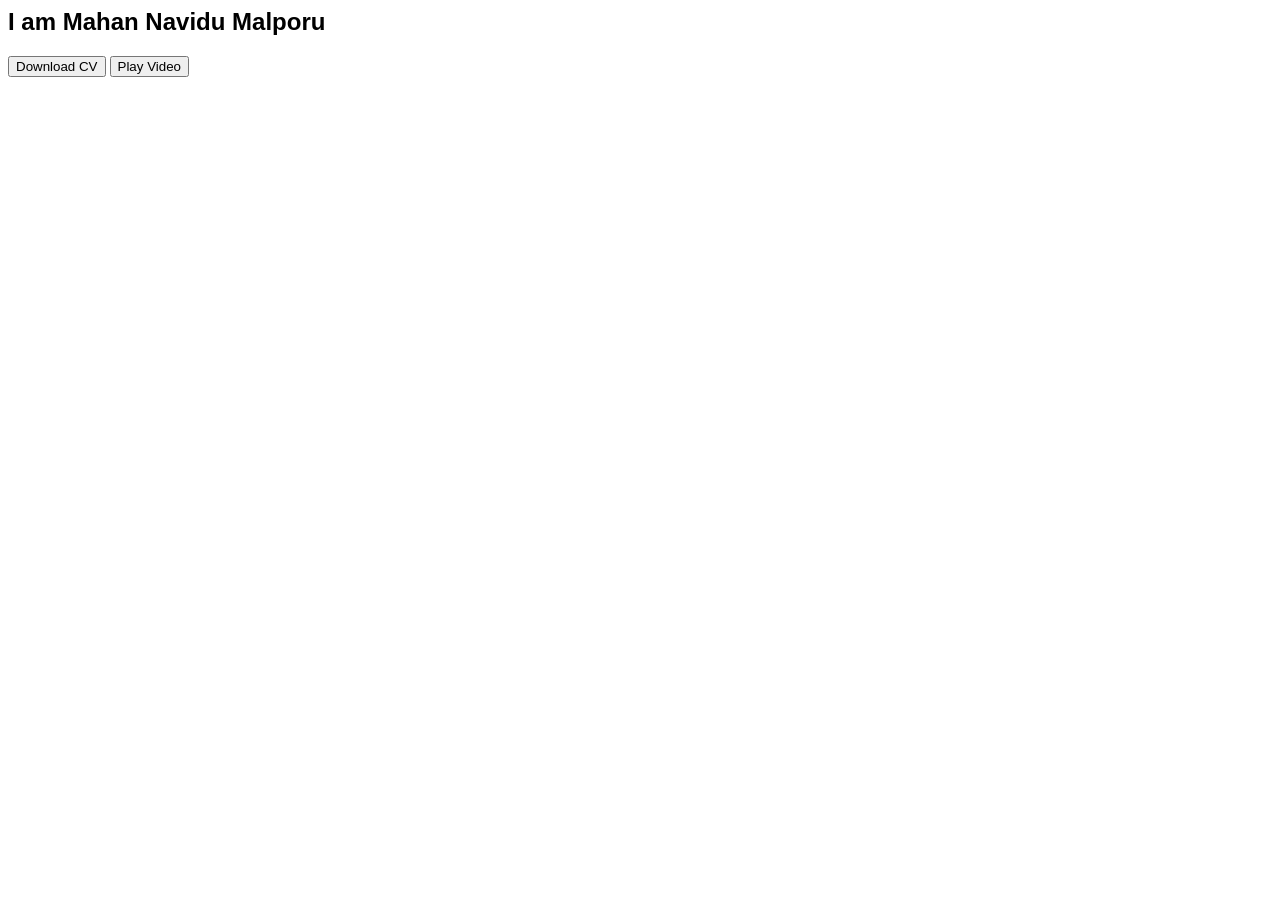
==== Desktop/ShapeAi_Basic_Web_Dev_Portofilio/index.html @ a55cce0a "Hello World" ====
<html>

<head>
    <meta charset="UTF-8">
    <meta http-equiv="X-UA-Compatible" content="IE=edge">
    <meta name="viewport" content="width=device-width, initial-scale=1.0">
    <title>Document</title>
    <link href="https://fonts.googleapis.com/css?family=Lato:400,700|Sarabun:400,700" rel="stylesheet">
    <link rel="stylesheet" href="CSS/style.css" />
</head>

<body>
    <div class="content">
        <h2>I am Mahan Navidu Malporu</h2>
        <button>Download CV</button>
        <button>Play Video</button>
        <img src="" alt="" />
    </div>
    <div class="About">
    </div>
    <div class="links">
    </div>
    <div class="Contact">
    </div>
</body>

</html>
---- Desktop/ShapeAi_Basic_Web_Dev_Portofilio/CSS/style.css ----
h2 {
    font-family: Times_New_Roman, sans-serif;
}
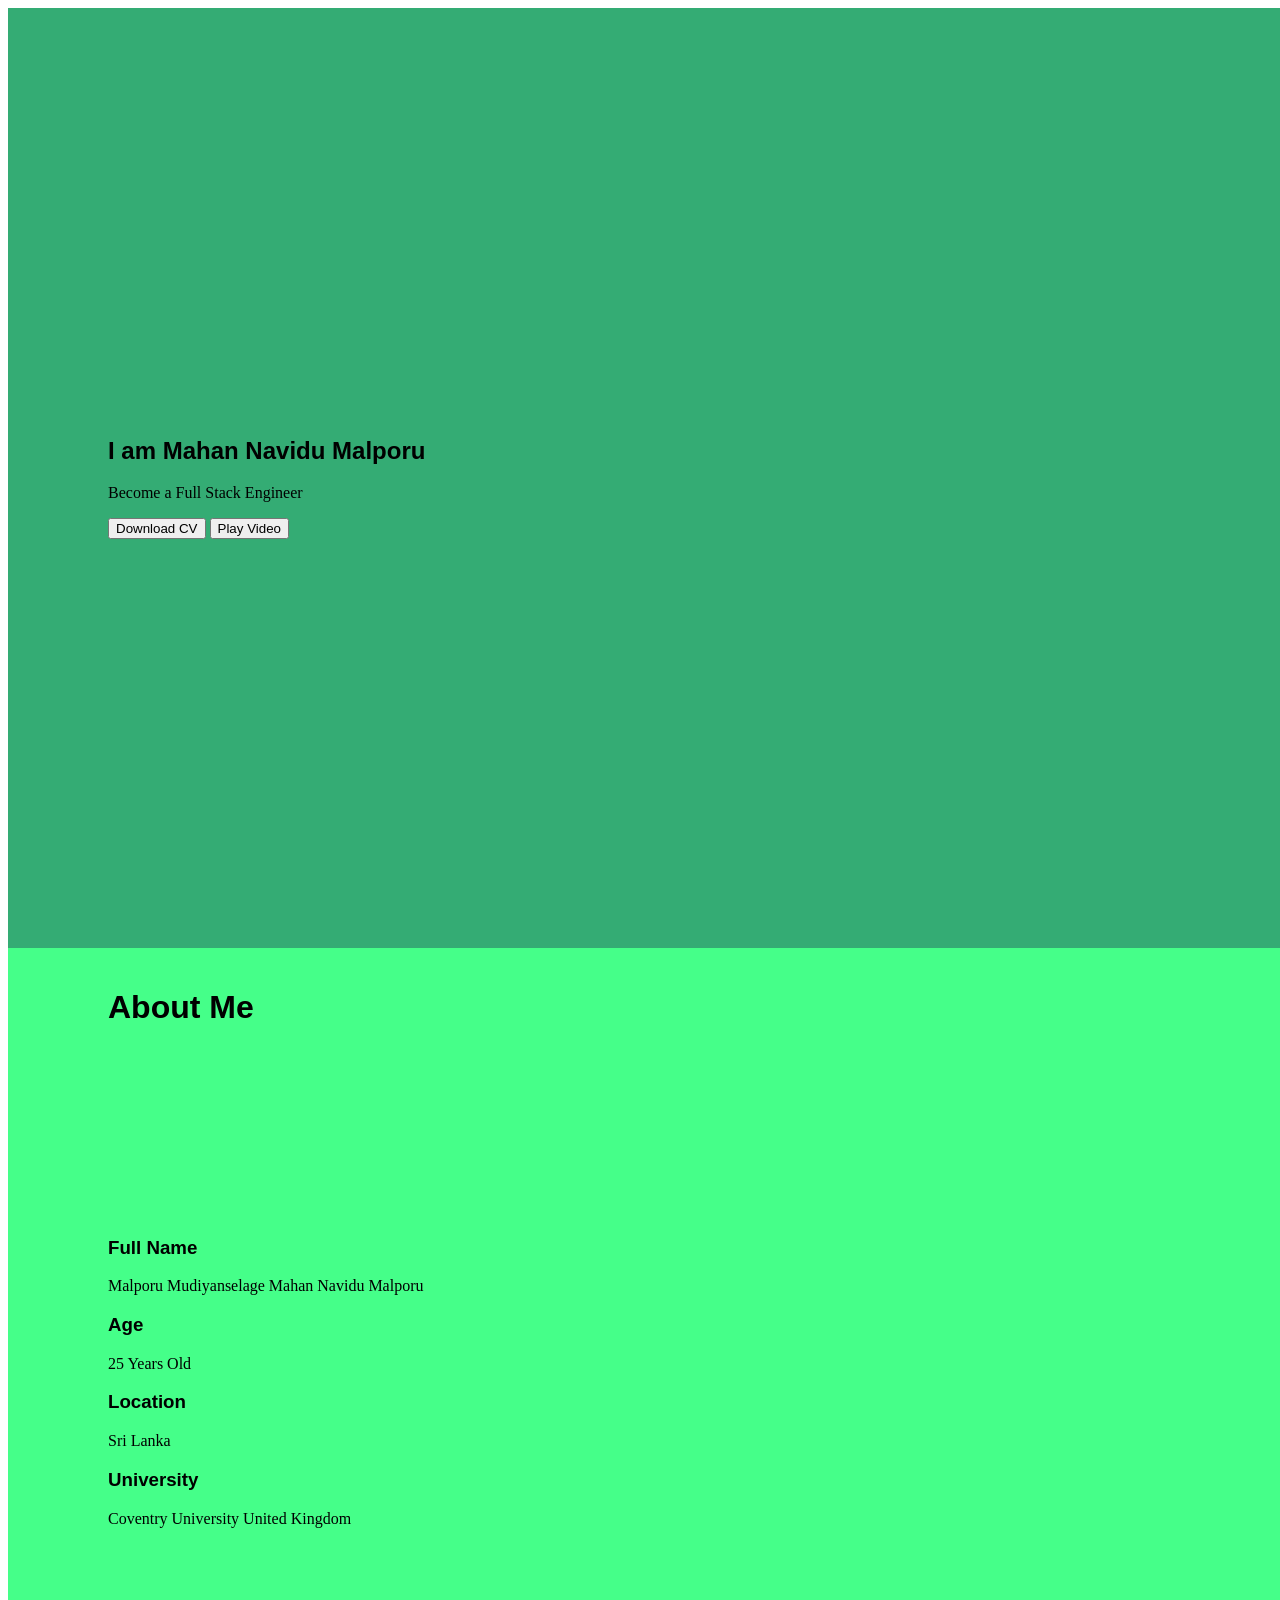
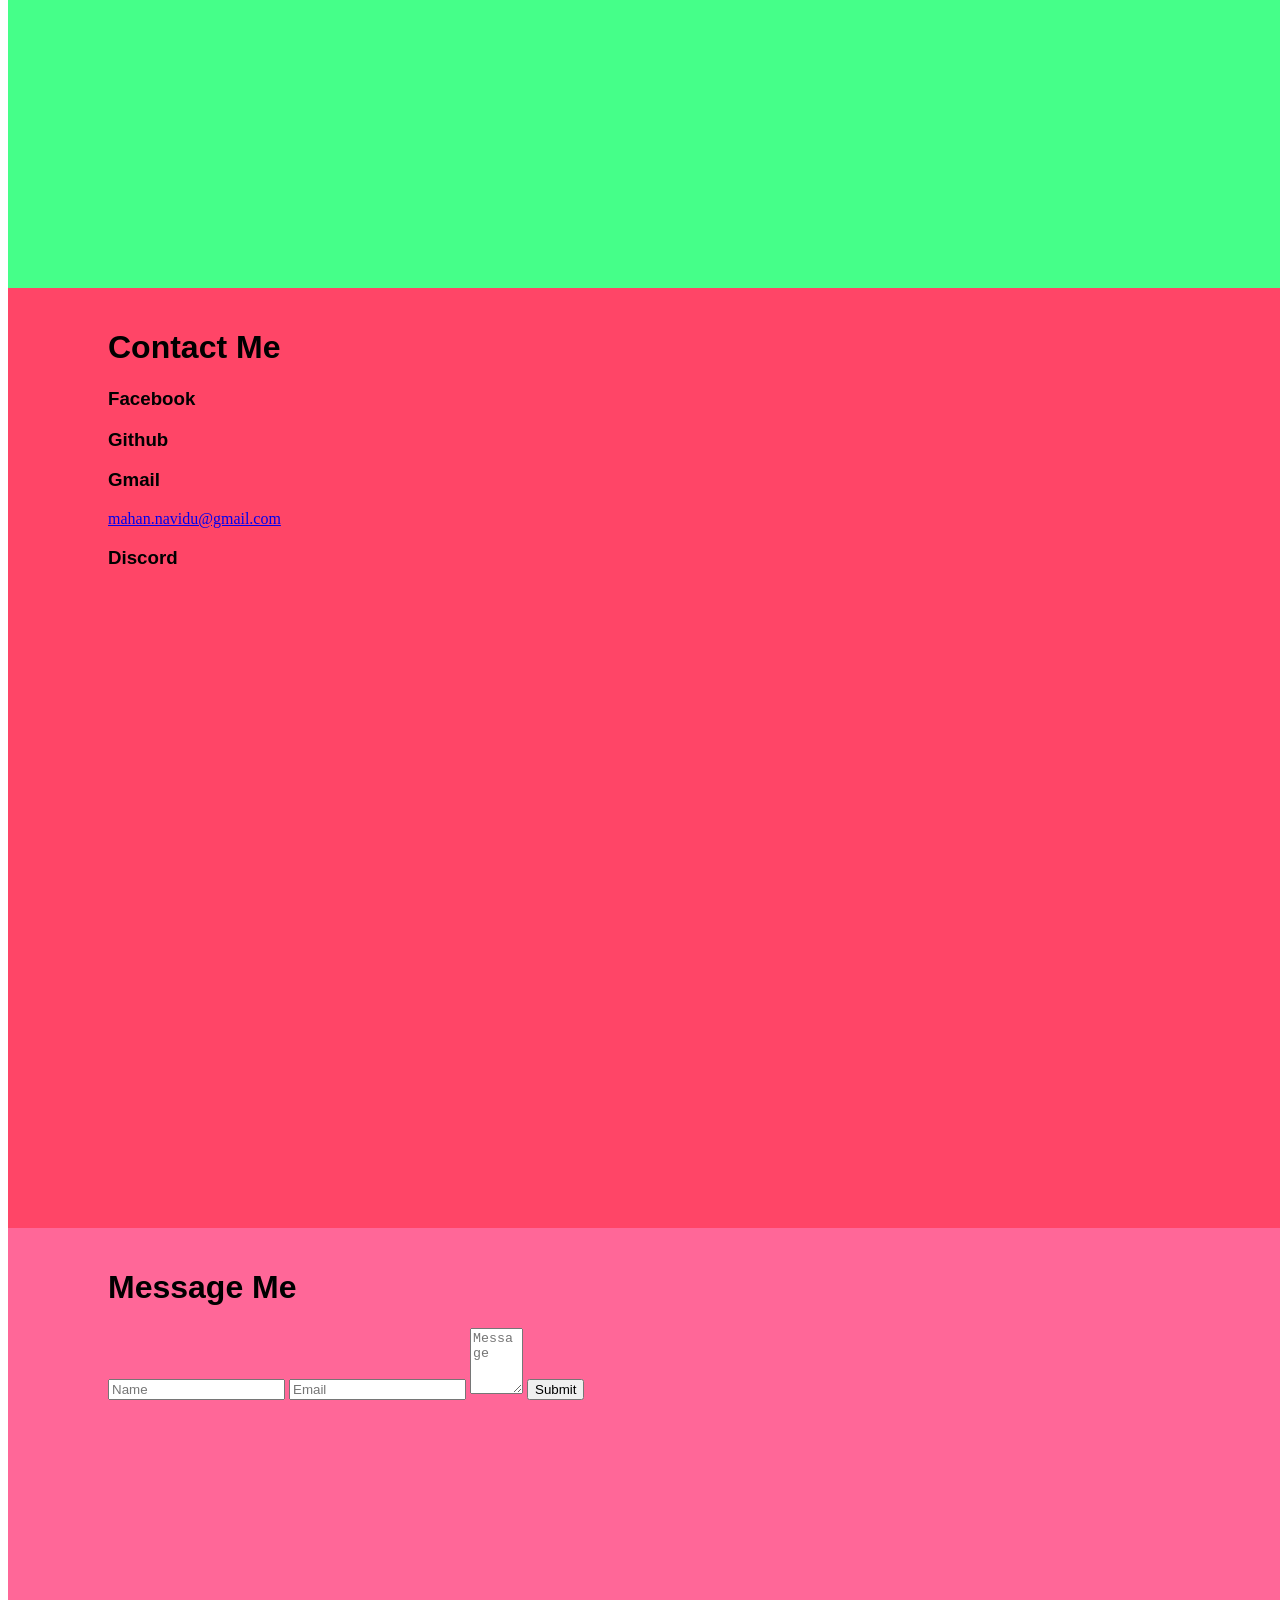
==== commit e967348d: "css skeleton" ====
--- a/Desktop/ShapeAi_Basic_Web_Dev_Portofilio/index.html
+++ b/Desktop/ShapeAi_Basic_Web_Dev_Portofilio/index.html
@@ -11,16 +11,41 @@
 
 <body>
     <div class="content">
+        <div class="content-1">
         <h2>I am Mahan Navidu Malporu</h2>
+        <p>Become a Full Stack Engineer</p>
         <button>Download CV</button>
         <button>Play Video</button>
-        <img src="" alt="" />
+        </div>
+        <div class="content-2">
+        <img src="https://cdn.icon-icons.com/icons2/2643/PNG/512/male_boy_person_people_avatar_icon_159358.png" alt="" />
+        </div>
     </div>
-    <div class="About">
+    <div class="about">
+        <h1>About Me</h1>
+        <div class="aboutme_img">
+        <img src="https://www.pinclipart.com/picdir/big/150-1505152_free-download-all-about-me-icon-clipart-computer.png" alt="" />
+        </div>
+        <h3>Full Name</h3><p>Malporu Mudiyanselage Mahan Navidu Malporu</p>
+        <h3>Age</h3><p>25 Years Old</p>
+        <h3>Location</h3><p>Sri Lanka</p>
+        <h3>University</h3><p>Coventry University United Kingdom</p>
     </div>
     <div class="links">
+        <h1>Contact Me</h1>
+        <h3>Facebook</h3><a href=""></a>
+        <h3>Github</h3><a href=""></a>
+        <h3>Gmail</h3><a href="mahan.navidu@gmail.com">mahan.navidu@gmail.com</a>
+        <h3>Discord</h3><a href=""></a>
     </div>
-    <div class="Contact">
+    <div class="contact">
+        <h1>Message Me</h1>
+        <input type="Name" name="Name" placeholder="Name" />
+        <input type="Email" name="Email" placeholder="Email" />
+        <textarea rows="4" cols="4" placeholder="Message"></textarea>
+        <input type="submit" name="submit">
+    </div>
+    <div class="footer">
     </div>
 </body>
 
--- a/Desktop/ShapeAi_Basic_Web_Dev_Portofilio/CSS/style.css
+++ b/Desktop/ShapeAi_Basic_Web_Dev_Portofilio/CSS/style.css
@@ -1,3 +1,42 @@
-h2 {
+h1,h2,h3 {
     font-family: Times_New_Roman, sans-serif;
+}
+
+.content {
+    height: 100vh;
+    width: 100vw;
+    background-color: #34AC74;
+    padding: 20px 100px 20px 100px;
+    align-items: center;
+    display: flex;
+}
+.about {
+    height: 100vh;
+    width: 100vw;
+    background-color: #45FF89;
+    padding: 20px 100px 20px 100px;
+}
+.about > .aboutme_img {
+    height: 150px;
+    width: 150px;
+    padding: 10px 10px 10px 10px;
+    display: flex;
+}
+
+.links {
+    height: 100vh;
+    width: 100vw;
+    background-color: #ff4567;
+    padding: 20px 100px 20px 100px;
+}
+
+.contact {
+    height: 50vh;
+    width: 100vw;
+    background-color: #ff6798;
+    padding: 20px 100px 20px 100px;
+}
+
+.footer {
+    
 }
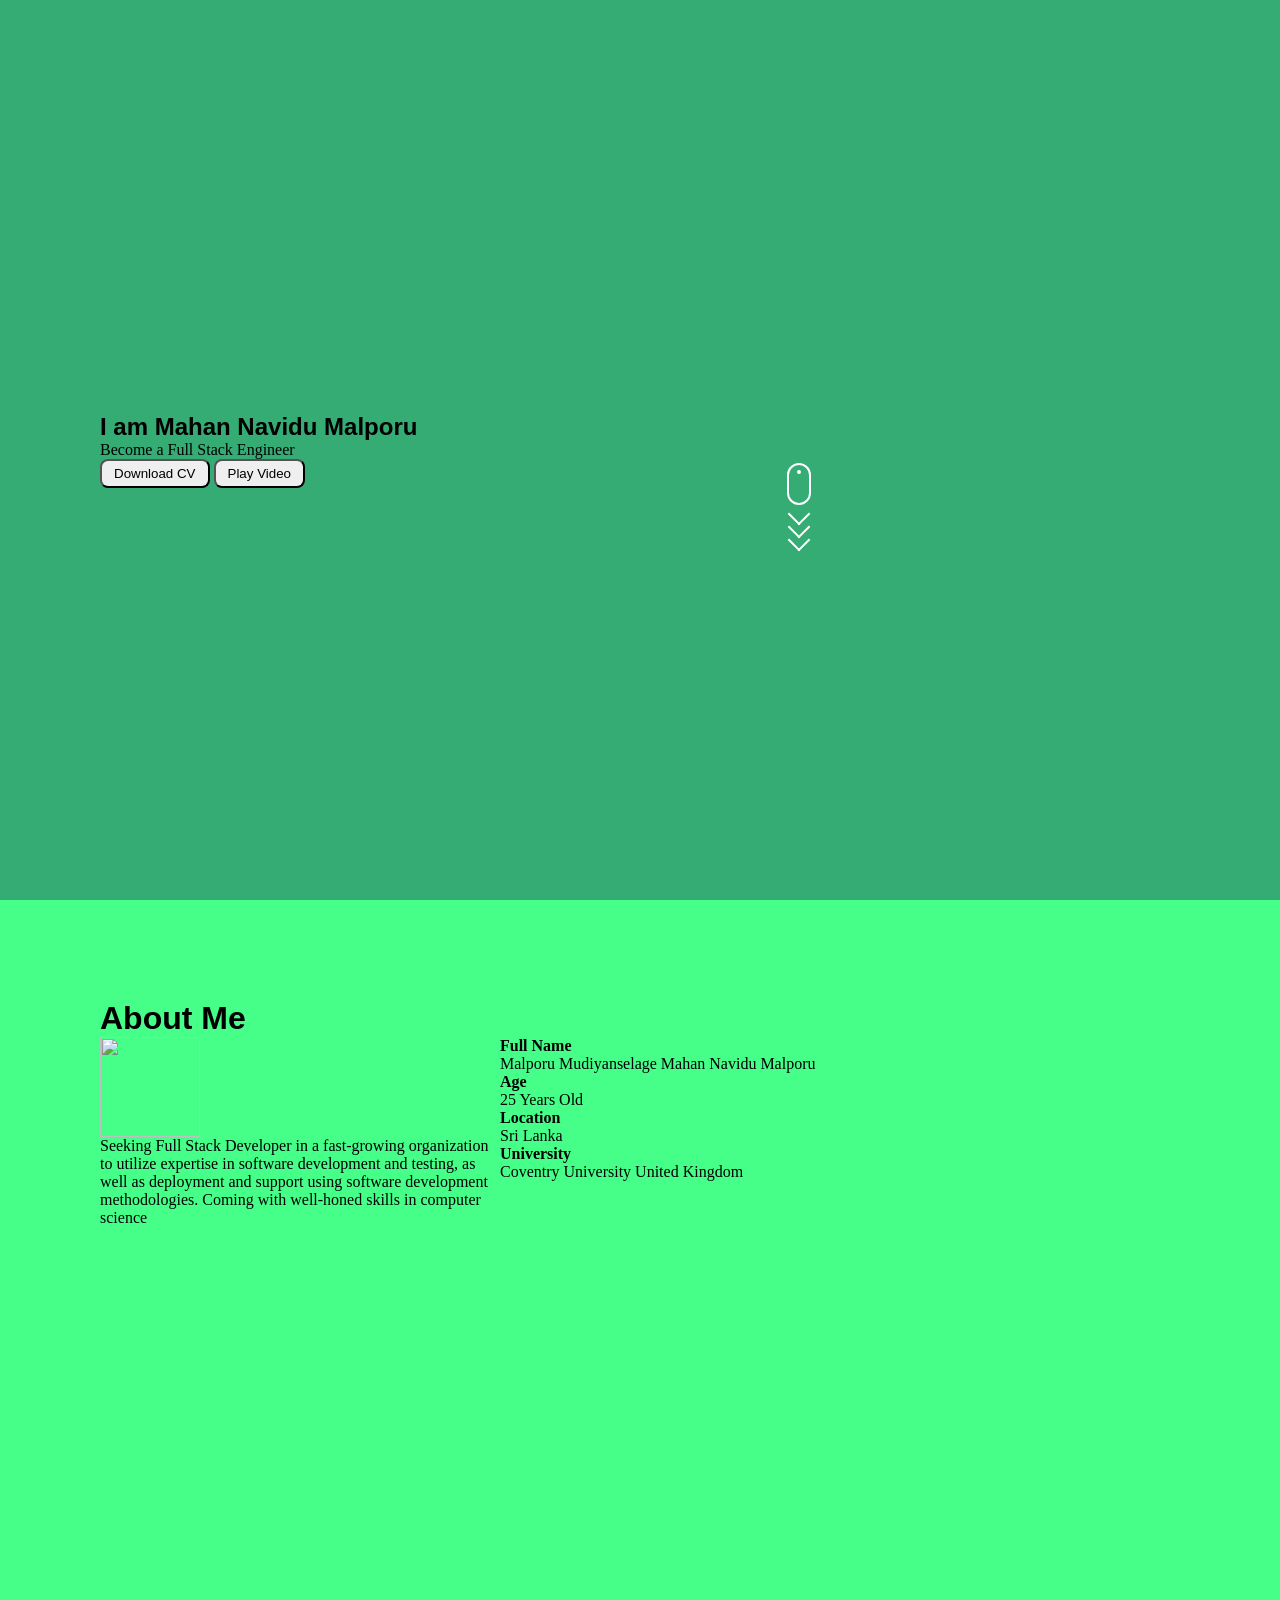
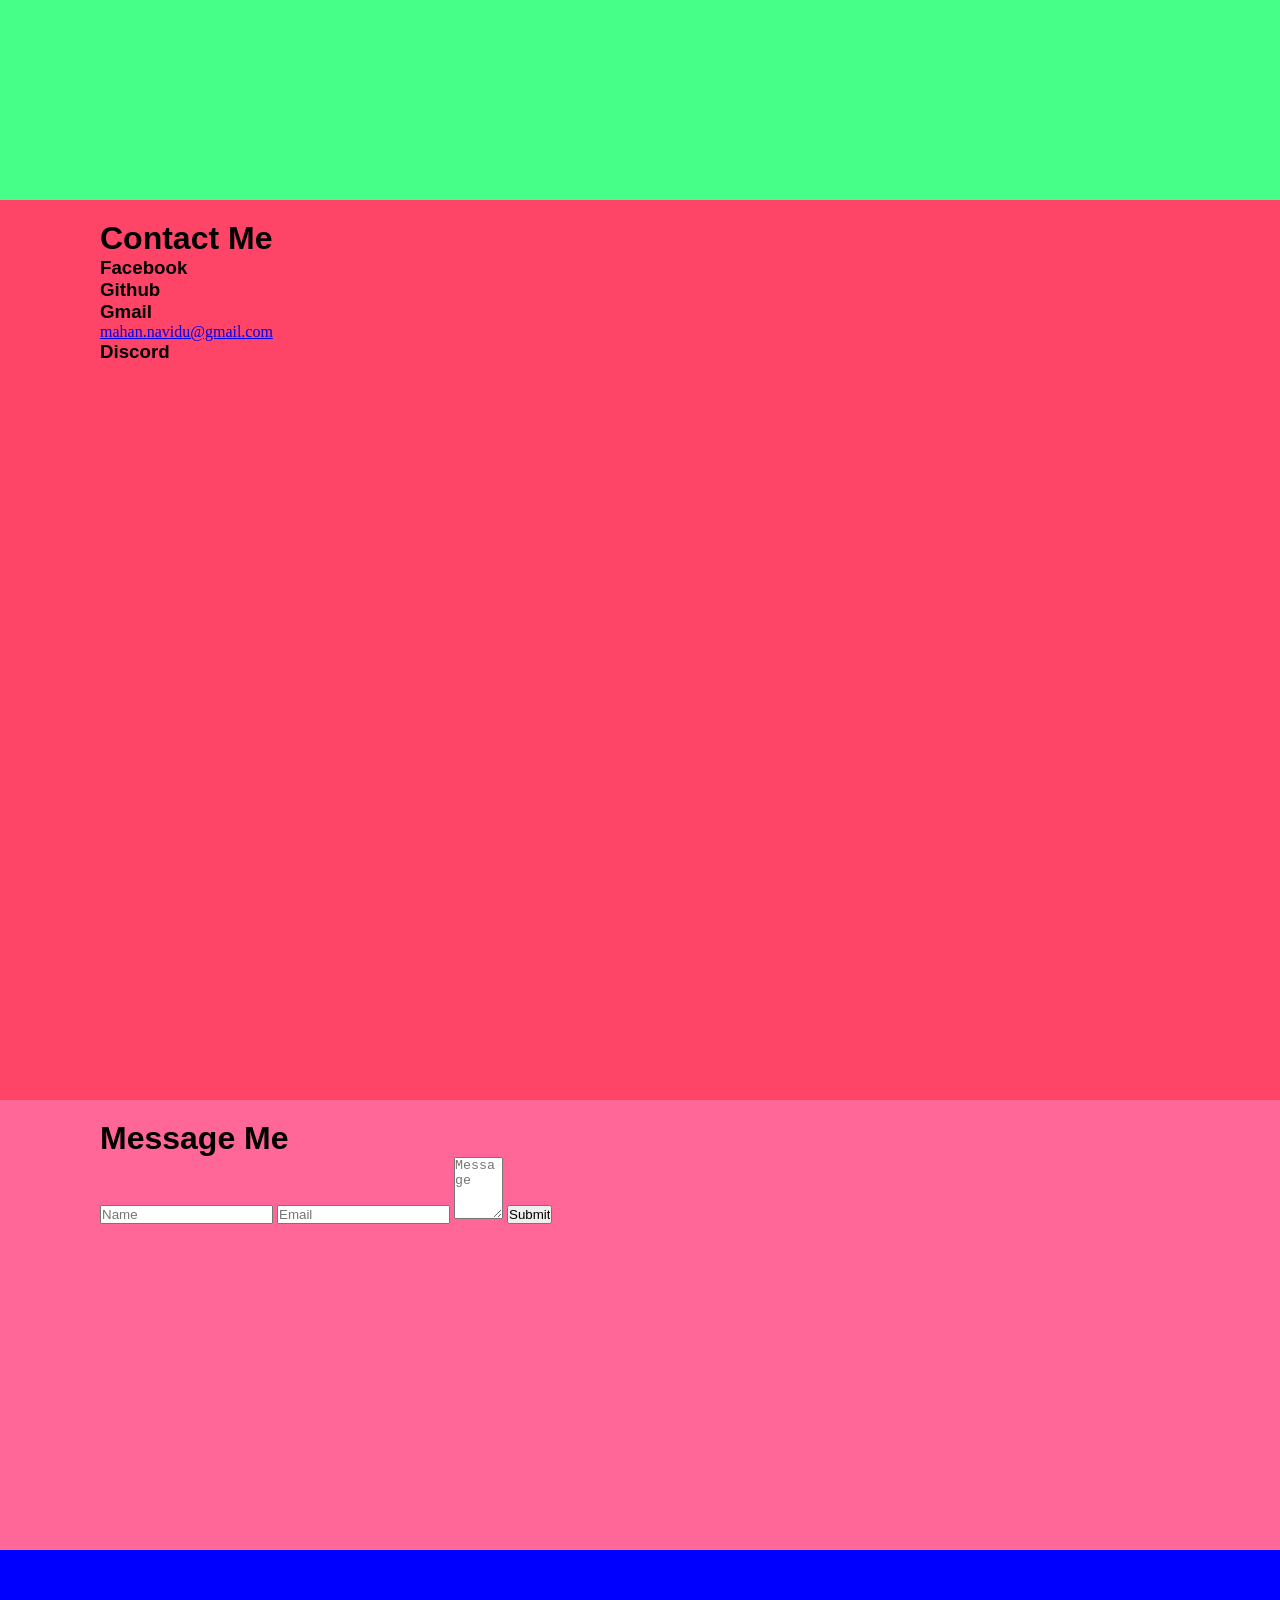
==== commit 607ebc11: "scroll button and styles" ====
--- a/Desktop/ShapeAi_Basic_Web_Dev_Portofilio/index.html
+++ b/Desktop/ShapeAi_Basic_Web_Dev_Portofilio/index.html
@@ -20,23 +20,39 @@
         <div class="content-2">
         <img src="https://cdn.icon-icons.com/icons2/2643/PNG/512/male_boy_person_people_avatar_icon_159358.png" alt="" />
         </div>
+        <div class="mouse_scroll">
+
+            <div class="mouse">
+                <div class="wheel"></div>
+            </div>
+            <div>
+                <span class="m_scroll_arrows unu"></span>
+                <span class="m_scroll_arrows doi"></span>
+                <span class="m_scroll_arrows trei"></span>
+            </div>
+    </div>
     </div>
     <div class="about">
         <h1>About Me</h1>
-        <div class="aboutme_img">
-        <img src="https://www.pinclipart.com/picdir/big/150-1505152_free-download-all-about-me-icon-clipart-computer.png" alt="" />
+        <div class="about-content">
+        <div class="about-1">
+        <img src="https://www.pinclipart.com/picdir/big/150-1505152_free-download-all-about-me-icon-clipart-computer.png" class="aboutme_img" alt="" />
+        <p>Seeking Full Stack Developer in a fast-growing organization to utilize expertise in software development and testing, as well as deployment and support using software development methodologies. Coming with well-honed skills in computer science</p>
         </div>
-        <h3>Full Name</h3><p>Malporu Mudiyanselage Mahan Navidu Malporu</p>
-        <h3>Age</h3><p>25 Years Old</p>
-        <h3>Location</h3><p>Sri Lanka</p>
-        <h3>University</h3><p>Coventry University United Kingdom</p>
+        <div class="about-2">
+        <h4>Full Name</h4><p>Malporu Mudiyanselage Mahan Navidu Malporu</p>
+        <h4>Age</h4><p>25 Years Old</p>
+        <h4>Location</h4><p>Sri Lanka</p>
+        <h4>University</h4><p>Coventry University United Kingdom</p>
+        </div>
+       </div>
     </div>
     <div class="links">
         <h1>Contact Me</h1>
         <h3>Facebook</h3><a href=""></a>
         <h3>Github</h3><a href=""></a>
         <h3>Gmail</h3><a href="mahan.navidu@gmail.com">mahan.navidu@gmail.com</a>
-        <h3>Discord</h3><a href=""></a>
+        <h3>Discord</h3><a href="JETMG$LIKA#4876"></a>
     </div>
     <div class="contact">
         <h1>Message Me</h1>
--- a/Desktop/ShapeAi_Basic_Web_Dev_Portofilio/CSS/style.css
+++ b/Desktop/ShapeAi_Basic_Web_Dev_Portofilio/CSS/style.css
@@ -1,7 +1,11 @@
-h1,h2,h3 {
-    font-family: Times_New_Roman, sans-serif;
-}
-
+*, *:before, *:after {
+    margin: 0;
+    padding: 0;
+    box-sizing: border-box;
+    -moz-box-sizing: border-box;
+    -webkit-box-sizing: border-box;
+    box-sizing: border-box;
+}
 .content {
     height: 100vh;
     width: 100vw;
@@ -10,17 +14,226 @@
     align-items: center;
     display: flex;
 }
+
+.content-2 {
+    
+}
+
+.content-1 > button {
+    border-radius: 8px;
+    padding: 5px 12px;
+}
+
+
+.content > .mouse_scroll {
+	display: center;
+	margin: 0 auto;
+	width: 24px;
+	height: 100px;
+	margin-top: 125px;
+}
+
+
+.m_scroll_arrows
+{
+  display: block;
+  width: 5px;
+  height: 5px;
+  -ms-transform: rotate(45deg); /* IE 9 */
+  -webkit-transform: rotate(45deg); /* Chrome, Safari, Opera */
+  transform: rotate(45deg);
+   
+  border-right: 2px solid white;
+  border-bottom: 2px solid white;
+  margin: 0 0 3px 4px;
+  
+  width: 16px;
+  height: 16px;
+}
+
+
+.unu
+{
+  margin-top: 1px;
+}
+
+.unu, .doi, .trei
+{
+    -webkit-animation: mouse-scroll 1s infinite;
+    -moz-animation: mouse-scroll 1s infinite;
+    animation: mouse-scroll 1s infinite;
+  
+}
+
+.unu
+{
+  -webkit-animation-delay: .1s;
+  -moz-animation-delay: .1s;
+  -webkit-animation-direction: alternate;
+  
+  animation-direction: alternate;
+  animation-delay: alternate;
+}
+
+.doi
+{
+  -webkit-animation-delay: .2s;
+  -moz-animation-delay: .2s;
+  -webkit-animation-direction: alternate;
+  
+  animation-delay: .2s;
+  animation-direction: alternate;
+  
+  margin-top: -6px;
+}
+
+.trei
+{
+  -webkit-animation-delay: .3s;
+  -moz-animation-delay: .3s;
+  -webkit-animation-direction: alternate;
+  
+  animation-delay: .3s;
+  animation-direction: alternate;
+  
+  
+  margin-top: -6px;
+}
+
+.mouse {
+  height: 42px;
+  width: 24px;
+  border-radius: 14px;
+  transform: none;
+  border: 2px solid white;
+  top: 170px;
+}
+
+.wheel {
+  height: 5px;
+  width: 2px;
+  display: block;
+  margin: 5px auto;
+  background: white;
+  position: relative;
+  
+  height: 4px;
+  width: 4px;
+  border: 2px solid #fff;
+  -webkit-border-radius: 8px;
+          border-radius: 8px;
+}
+
+.wheel {
+  -webkit-animation: mouse-wheel 0.6s linear infinite;
+  -moz-animation: mouse-wheel 0.6s linear infinite;
+  animation: mouse-wheel 0.6s linear infinite;
+}
+
+@-webkit-keyframes mouse-wheel{
+   0% {
+    opacity: 1;
+    -webkit-transform: translateY(0);
+    -ms-transform: translateY(0);
+    transform: translateY(0);
+  }
+
+  100% {
+    opacity: 0;
+    -webkit-transform: translateY(6px);
+    -ms-transform: translateY(6px);
+    transform: translateY(6px);
+  }
+}
+@-moz-keyframes mouse-wheel {
+  0% { top: 1px; }
+  25% { top: 2px; }
+  50% { top: 3px;}
+  75% { top: 2px;}
+  100% { top: 1px;}
+}
+@-o-keyframes mouse-wheel {
+
+   0% { top: 1px; }
+  25% { top: 2px; }
+  50% { top: 3px;}
+  75% { top: 2px;}
+  100% { top: 1px;}
+}
+@keyframes mouse-wheel {
+
+   0% { top: 1px; }
+  25% { top: 2px; }
+  50% { top: 3px;}
+  75% { top: 2px;}
+  100% { top: 1px;}
+}
+
+@-webkit-keyframes mouse-scroll {
+
+  0%   { opacity: 0;}
+  50%  { opacity: .5;}
+  100% { opacity: 1;}
+}
+@-moz-keyframes mouse-scroll {
+
+  0%   { opacity: 0; }
+  50%  { opacity: .5; }
+  100% { opacity: 1; }
+}
+@-o-keyframes mouse-scroll {
+
+  0%   { opacity: 0; }
+  50%  { opacity: .5; }
+  100% { opacity: 1; }
+}
+@keyframes mouse-scroll {
+
+  0%   { opacity: 0; }
+  50%  { opacity: .5; }
+  100% { opacity: 1; }
+}
+
+h1,h2,h3 {
+    font-family: Time_New_Roman, sans-serif;
+}
+
+
+
 .about {
     height: 100vh;
     width: 100vw;
     background-color: #45FF89;
-    padding: 20px 100px 20px 100px;
-}
-.about > .aboutme_img {
-    height: 150px;
-    width: 150px;
-    padding: 10px 10px 10px 10px;
+    padding: 100px 100px 100px 100px;
+    align-items: center;
+}
+.about-content{
     display: flex;
+    flex: 100px 50% 50%;
+    align-items: flex-end:
+}
+.about-1 {
+    align-items: left;
+    display: grow;
+    position: relative;
+    width: 400px;
+    height: 400px;
+}
+
+.about-content > h4{
+    text-decoration: underline bold;
+}
+
+.about-1 > .aboutme_img{
+    height: 100px;
+    width: 100px;
+}
+
+.about-2 {
+    align-items: right;
+    display: grow;
+    width: 400px;
+    height: 400px;
 }
 
 .links {
@@ -38,5 +251,8 @@
 }
 
 .footer {
-    
+        width: 100vw;
+        bottom: 0px;
+        height: 100px;
+        background: blue;
 }
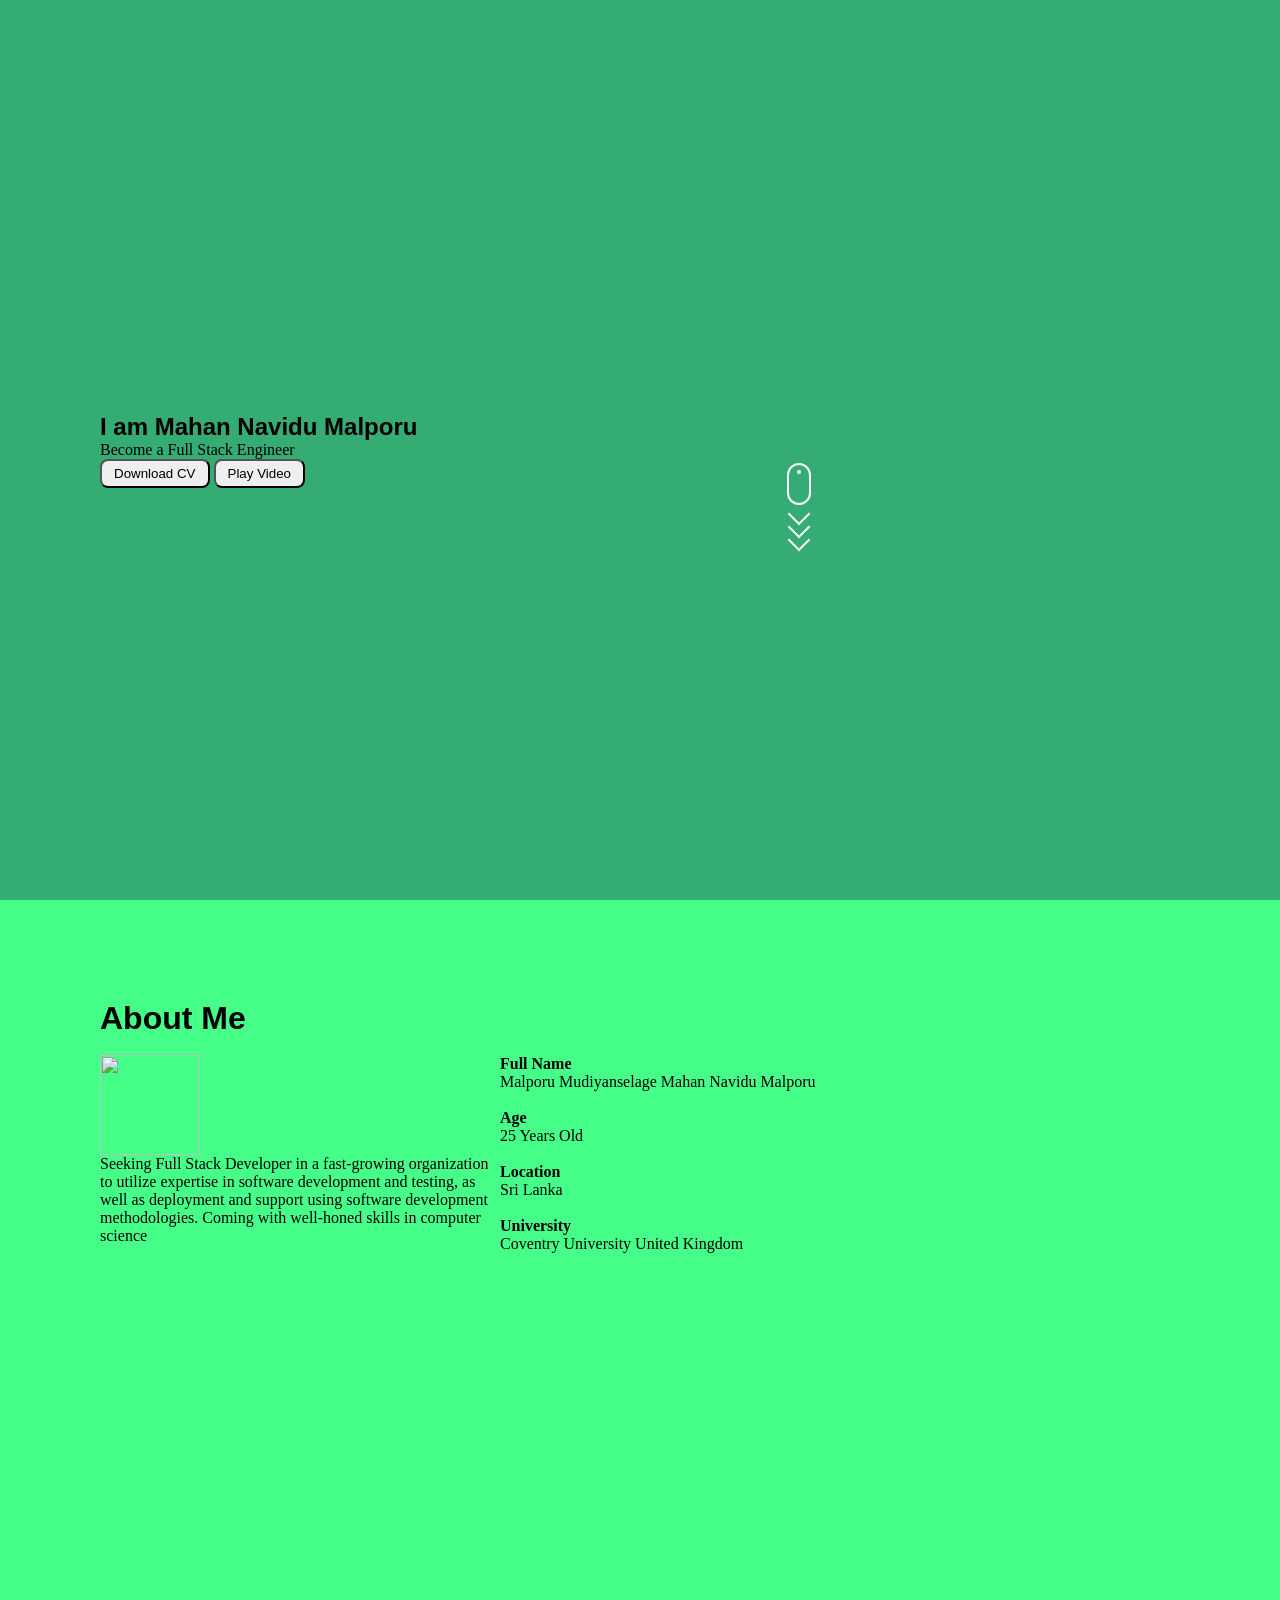
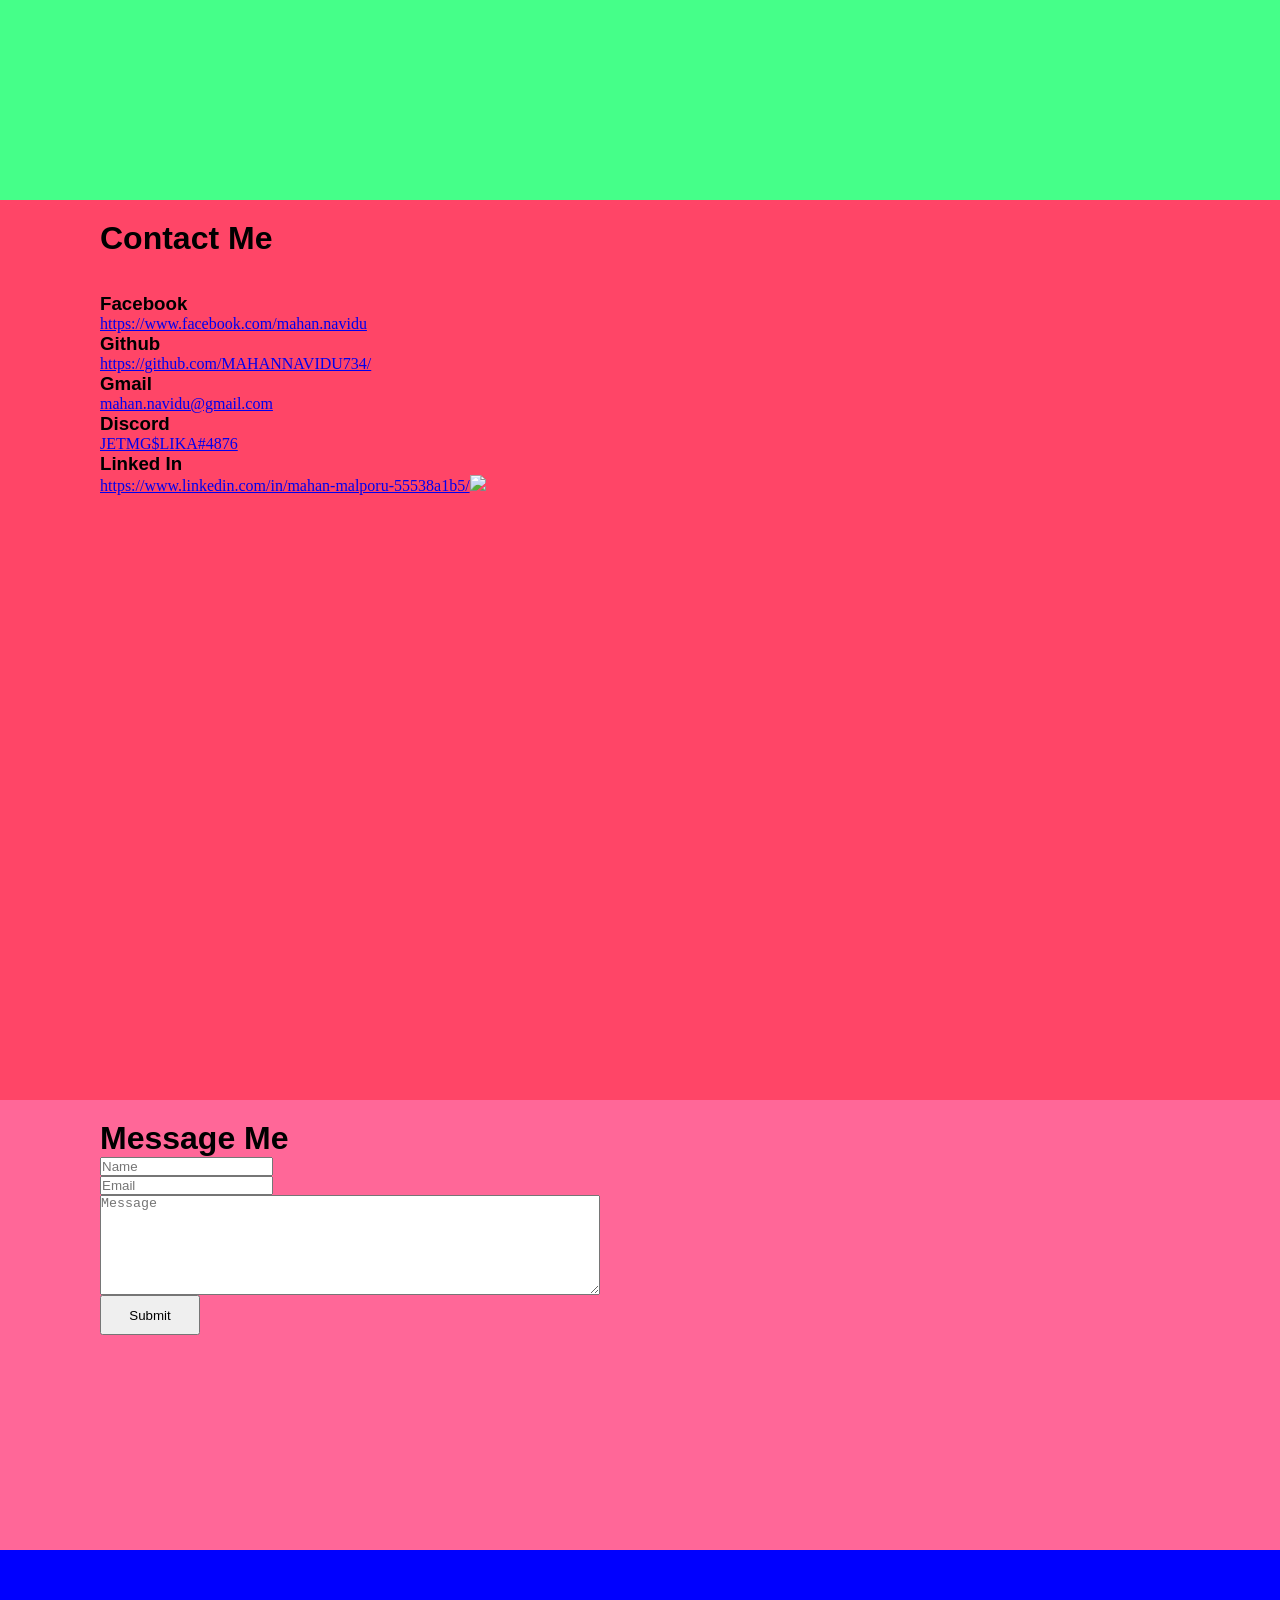
==== commit 452682ba: "icons and contact me" ====
--- a/Desktop/ShapeAi_Basic_Web_Dev_Portofilio/index.html
+++ b/Desktop/ShapeAi_Basic_Web_Dev_Portofilio/index.html
@@ -33,33 +33,38 @@
     </div>
     </div>
     <div class="about">
-        <h1>About Me</h1>
+        <h1>About Me</h1><br />
         <div class="about-content">
         <div class="about-1">
         <img src="https://www.pinclipart.com/picdir/big/150-1505152_free-download-all-about-me-icon-clipart-computer.png" class="aboutme_img" alt="" />
         <p>Seeking Full Stack Developer in a fast-growing organization to utilize expertise in software development and testing, as well as deployment and support using software development methodologies. Coming with well-honed skills in computer science</p>
         </div>
         <div class="about-2">
-        <h4>Full Name</h4><p>Malporu Mudiyanselage Mahan Navidu Malporu</p>
-        <h4>Age</h4><p>25 Years Old</p>
-        <h4>Location</h4><p>Sri Lanka</p>
+        <h4>Full Name</h4><p>Malporu Mudiyanselage Mahan Navidu Malporu</p><br />
+        <h4>Age</h4><p>25 Years Old</p><br />
+        <h4>Location</h4><p>Sri Lanka</p><br />
         <h4>University</h4><p>Coventry University United Kingdom</p>
         </div>
        </div>
     </div>
     <div class="links">
-        <h1>Contact Me</h1>
-        <h3>Facebook</h3><a href=""></a>
-        <h3>Github</h3><a href=""></a>
+        <h1>Contact Me</h1><br /><br />
+        <div class="links-content" >
+        <h3>Facebook</h3><a href="https://www.facebook.com/mahan.navidu">https://www.facebook.com/mahan.navidu</a>
+        <h3>Github</h3><a href="https://github.com/MAHANNAVIDU734/hub.com/MAH">https://github.com/MAHANNAVIDU734/</a>
         <h3>Gmail</h3><a href="mahan.navidu@gmail.com">mahan.navidu@gmail.com</a>
-        <h3>Discord</h3><a href="JETMG$LIKA#4876"></a>
+        <h3>Discord</h3><a href="JETMG$LIKA#4876">JETMG$LIKA#4876</a>
+        <h3>Linked In</h3><a href="https://www.linkedin.com/in/mahan-malporu-55538a1b5/">https://www.linkedin.com/in/mahan-malporu-55538a1b5/<img src="https://img.shields.io/badge/-Mahan_Navidu-blue?style=flat-square&logo=Linkedin&logoColor=white&link=https://www.linkedin.com/in/mahan-malporu-55538a1b5/" /></a>
+        </div>
     </div>
     <div class="contact">
         <h1>Message Me</h1>
-        <input type="Name" name="Name" placeholder="Name" />
-        <input type="Email" name="Email" placeholder="Email" />
-        <textarea rows="4" cols="4" placeholder="Message"></textarea>
-        <input type="submit" name="submit">
+        <div class="contact-content">
+        <input type="Name" name="Name" placeholder="Name" /><br />
+        <input type="Email" name="Email" placeholder="Email" /><br />
+        <textarea rows="4" cols="4" placeholder="Message"></textarea><br />
+        <input type="submit" name="submit" class="submit">
+        </div>
     </div>
     <div class="footer">
     </div>
--- a/Desktop/ShapeAi_Basic_Web_Dev_Portofilio/CSS/style.css
+++ b/Desktop/ShapeAi_Basic_Web_Dev_Portofilio/CSS/style.css
@@ -243,11 +243,28 @@
     padding: 20px 100px 20px 100px;
 }
 
+.links-content {
+    display: grow;
+}
+
 .contact {
     height: 50vh;
     width: 100vw;
     background-color: #ff6798;
     padding: 20px 100px 20px 100px;
+}
+.contact-content {
+    display: grow;
+}
+
+textarea {
+    width: 500px;
+    height: 100px;
+}
+
+.submit {
+    width: 100px;
+    height: 40px;
 }
 
 .footer {
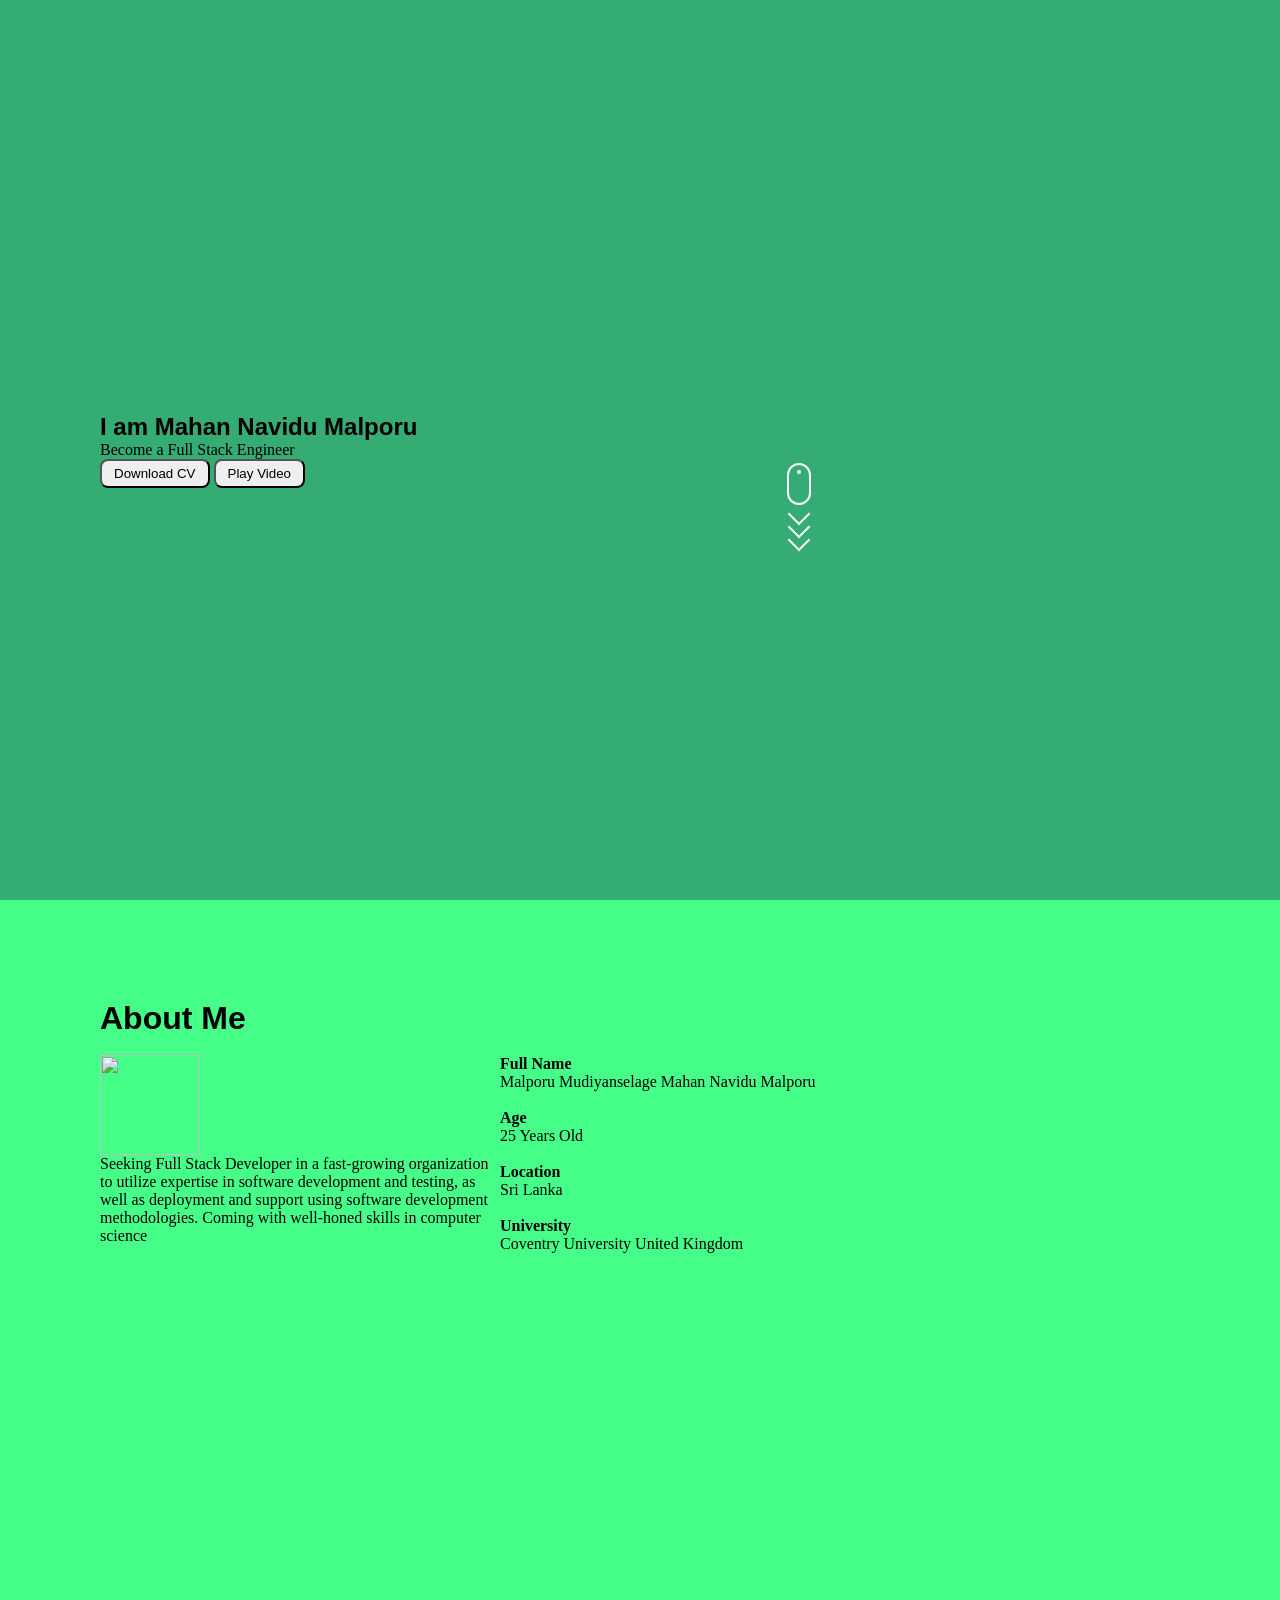
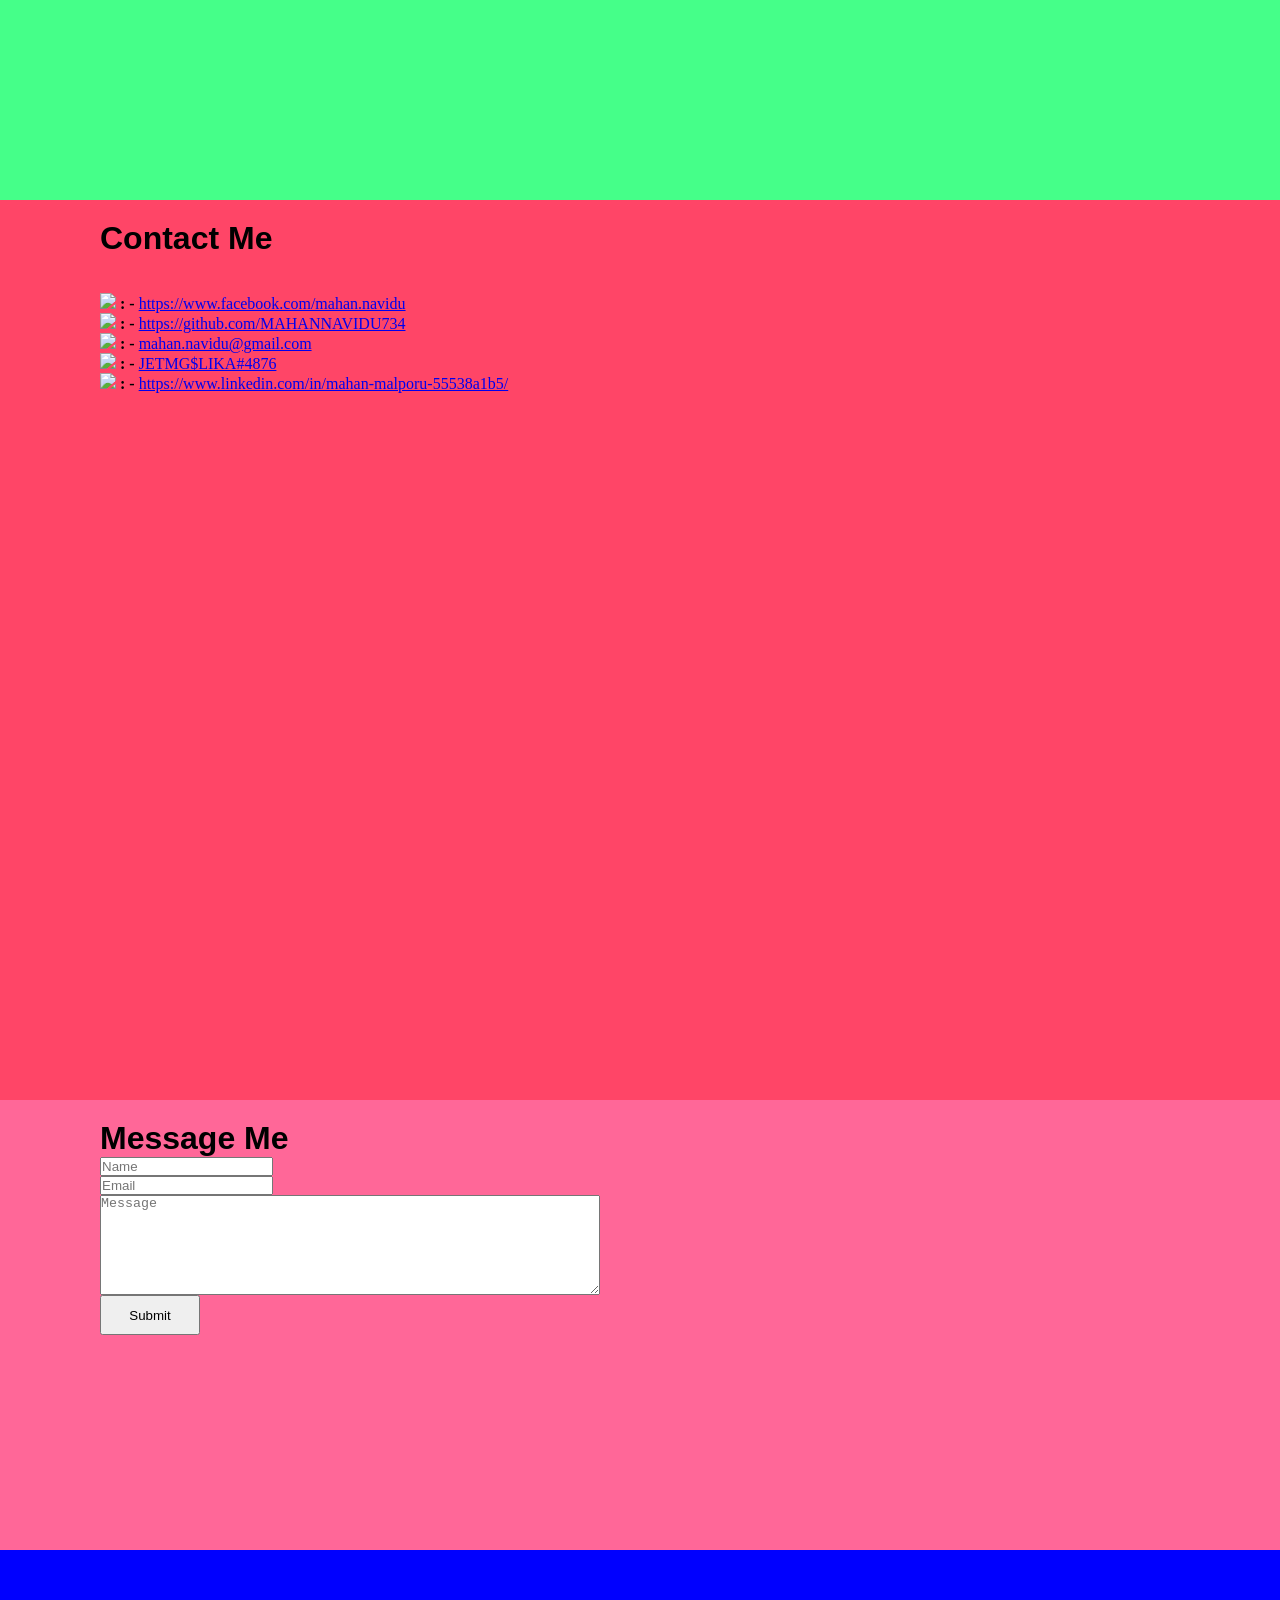
==== commit 44be6aca: "contacts" ====
--- a/Desktop/ShapeAi_Basic_Web_Dev_Portofilio/index.html
+++ b/Desktop/ShapeAi_Basic_Web_Dev_Portofilio/index.html
@@ -50,11 +50,11 @@
     <div class="links">
         <h1>Contact Me</h1><br /><br />
         <div class="links-content" >
-        <h3>Facebook</h3><a href="https://www.facebook.com/mahan.navidu">https://www.facebook.com/mahan.navidu</a>
-        <h3>Github</h3><a href="https://github.com/MAHANNAVIDU734/hub.com/MAH">https://github.com/MAHANNAVIDU734/</a>
-        <h3>Gmail</h3><a href="mahan.navidu@gmail.com">mahan.navidu@gmail.com</a>
-        <h3>Discord</h3><a href="JETMG$LIKA#4876">JETMG$LIKA#4876</a>
-        <h3>Linked In</h3><a href="https://www.linkedin.com/in/mahan-malporu-55538a1b5/">https://www.linkedin.com/in/mahan-malporu-55538a1b5/<img src="https://img.shields.io/badge/-Mahan_Navidu-blue?style=flat-square&logo=Linkedin&logoColor=white&link=https://www.linkedin.com/in/mahan-malporu-55538a1b5/" /></a>
+        <img src="https://img.shields.io/badge/Facebook-1877F2?style=for-the-badge&logo=facebook&logoColor=white&link=https://www.facebook.com/mahan.navidu/" /> <b> : - </b> <a href="https://www.facebook.com/mahan.navidu">https://www.facebook.com/mahan.navidu</a><br />
+        <img src="https://img.shields.io/badge/GitHub-100000?style=for-the-badge&logo=github&logoColor=whitelink=https://github.com/MAHANNAVIDU734/" /> <b> : - </b> <a href="https://github.com/MAHANNAVIDU734">https://github.com/MAHANNAVIDU734</a><br />
+        <img src="https://img.shields.io/badge/Gmail-D14836?style=for-the-badge&logo=gmail&logoColor=white&link=mailto:mahan.navidu@gmail.com" /> <b> : - </b> <a href="mahan.navidu@gmail.com">mahan.navidu@gmail.com</a><br />
+        <img src="https://img.shields.io/badge/Discord-7289DA?style=for-the-badge&logo=discord&logoColor=white&link=JETMG$LIKA#4876"><b> : - </b> <a href="JETMG$LIKA#4876">JETMG$LIKA#4876</a><br />
+        <img src="https://img.shields.io/badge/LinkedIn-0077B5?style=for-the-badge&logo=linkedin&logoColor=white&link=https://www.linkedin.com/in/mahan-malporu-55538a1b5/" /> <b> : - </b> <a href="https://www.linkedin.com/in/mahan-malporu-55538a1b5/">https://www.linkedin.com/in/mahan-malporu-55538a1b5/</a>
         </div>
     </div>
     <div class="contact">
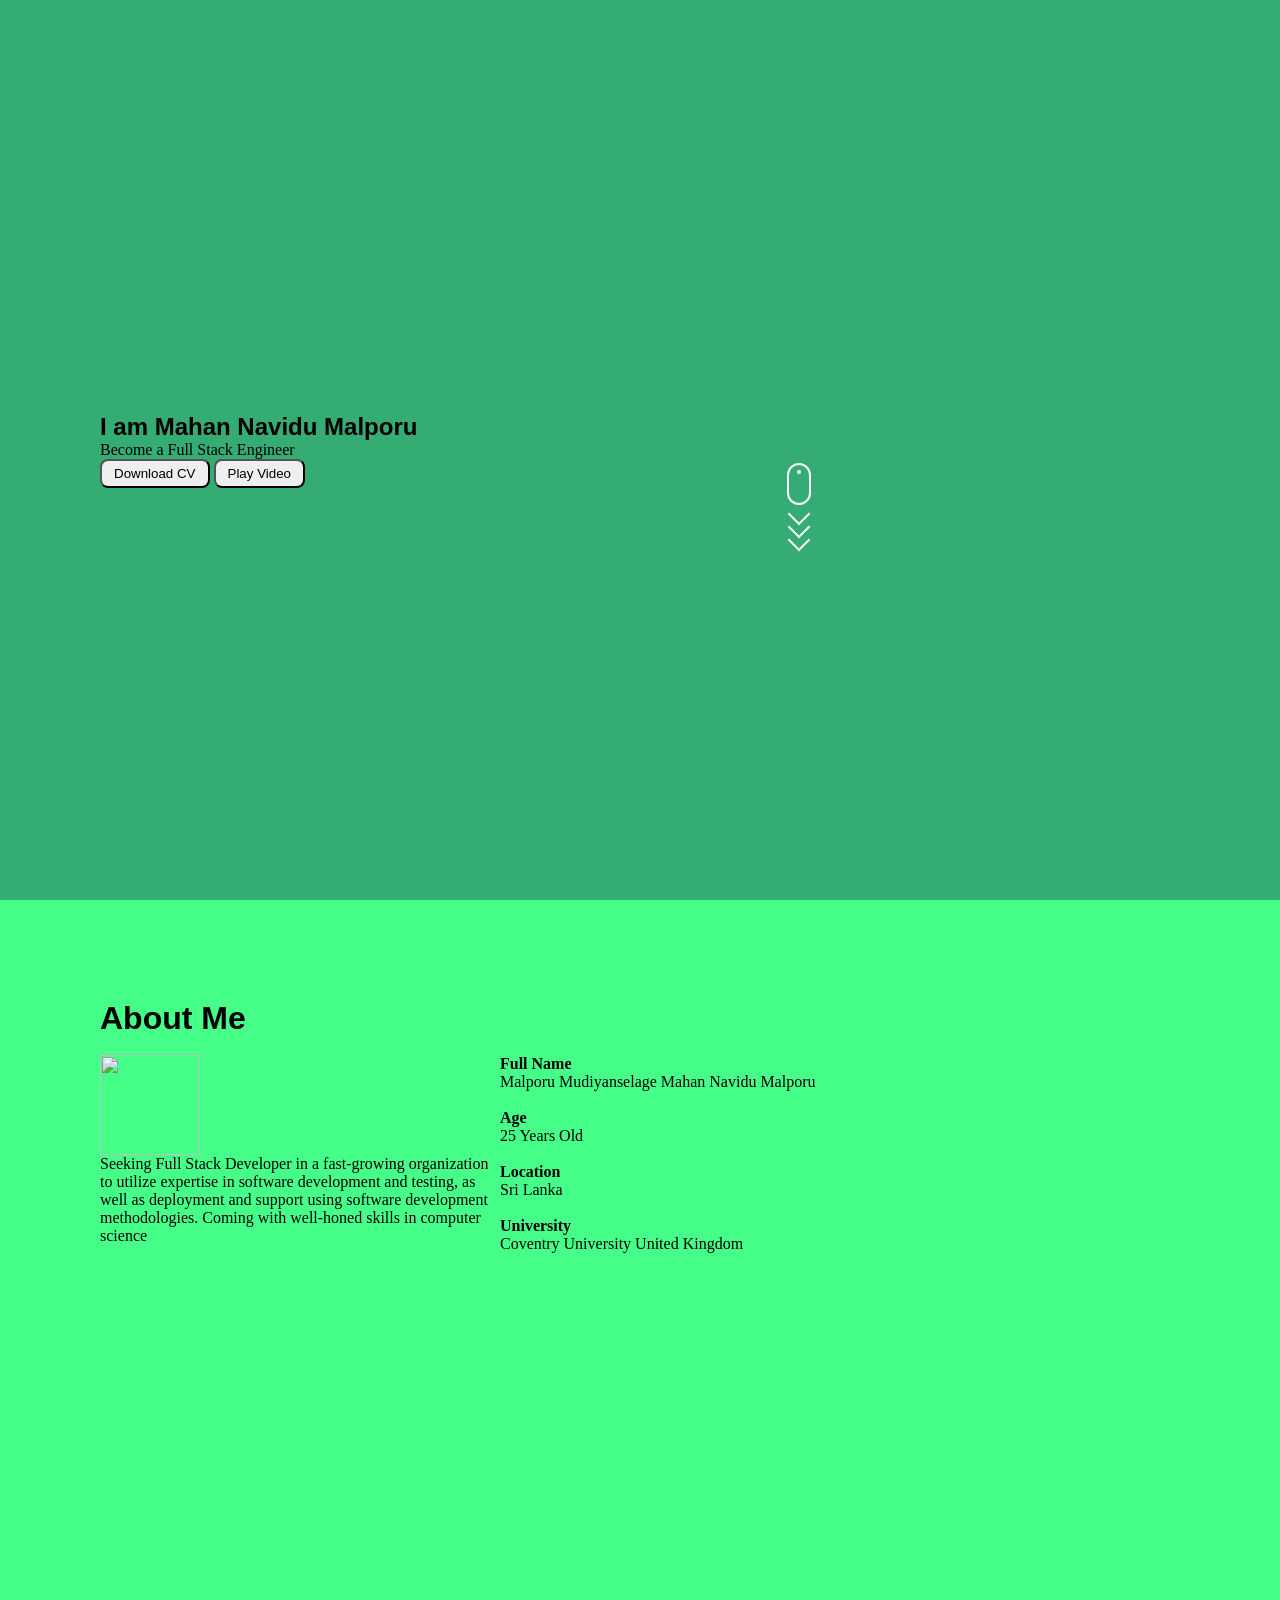
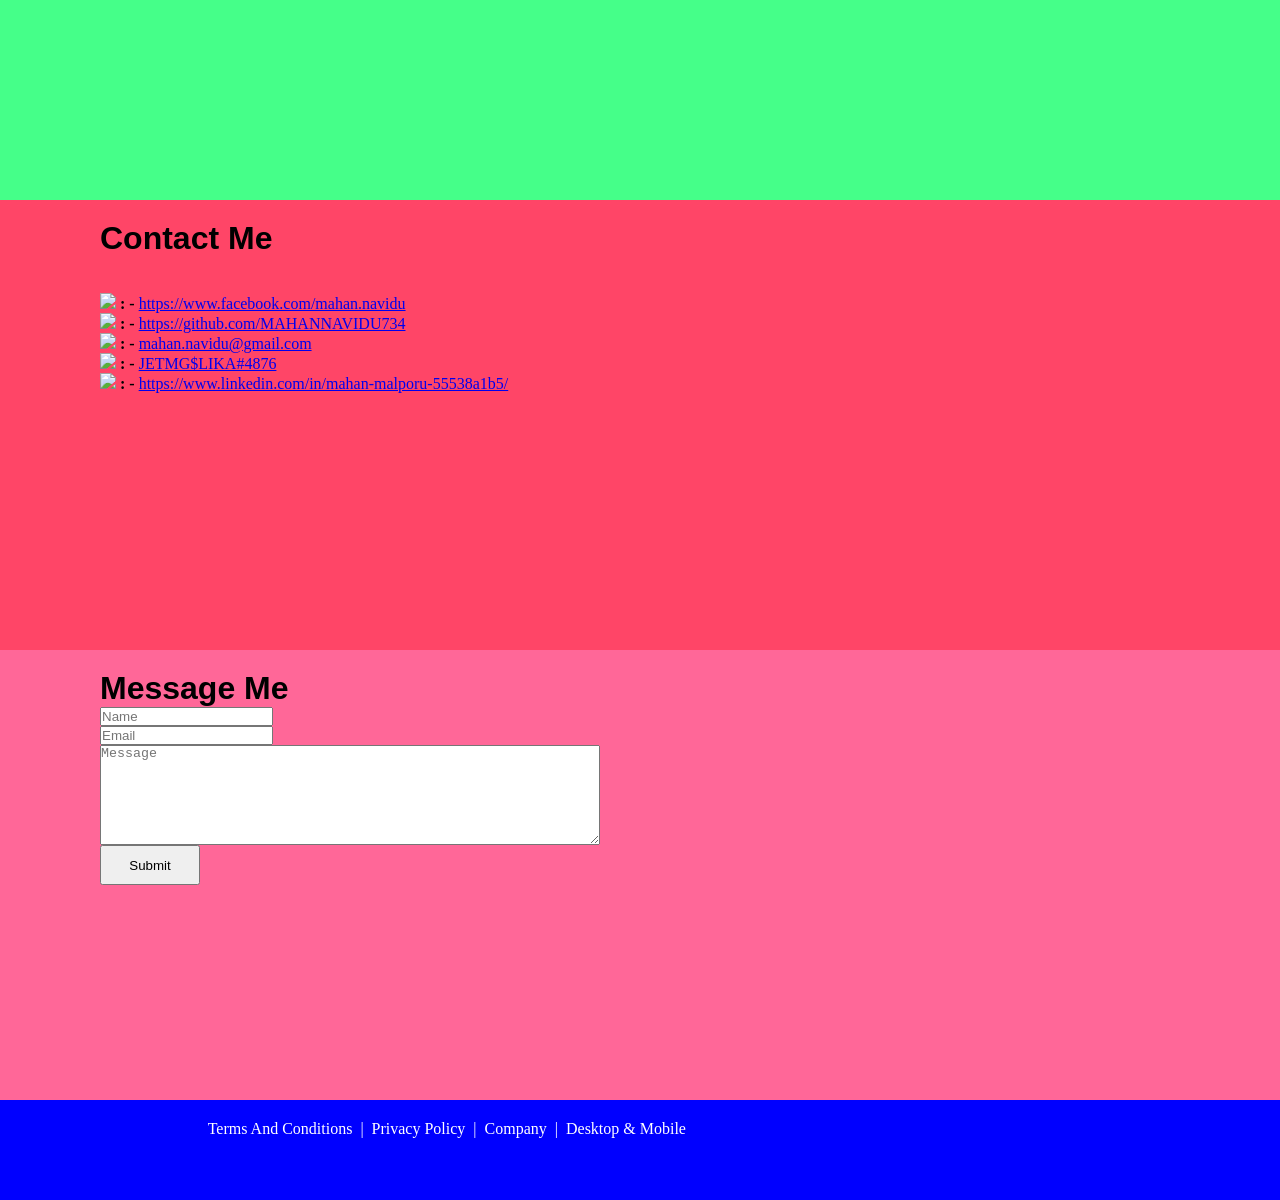
==== commit b6b40226: "contact width and height" ====
--- a/Desktop/ShapeAi_Basic_Web_Dev_Portofilio/index.html
+++ b/Desktop/ShapeAi_Basic_Web_Dev_Portofilio/index.html
@@ -10,6 +10,7 @@
 </head>
 
 <body>
+    <button onclick="topFunction()" id="myBtn" title="Go to top">^</button>
     <div class="content">
         <div class="content-1">
         <h2>I am Mahan Navidu Malporu</h2>
@@ -67,7 +68,29 @@
         </div>
     </div>
     <div class="footer">
+        <p> &nbsp; Terms And Conditions &nbsp; </p> | <p> &nbsp; Privacy Policy &nbsp; </p> | <p> &nbsp; Company &nbsp; </p> | <p> &nbsp; Desktop & Mobile &nbsp; </p>
     </div>
+    <script>
+        //Get the button:
+mybutton = document.getElementById("myBtn");
+
+// When the user scrolls down 20px from the top of the document, show the button
+window.onscroll = function() {scrollFunction()};
+
+function scrollFunction() {
+  if (document.body.scrollTop > 20 || document.documentElement.scrollTop > 20) {
+    mybutton.style.display = "block";
+  } else {
+    mybutton.style.display = "none";
+  }
+}
+
+// When the user clicks on the button, scroll to the top of the document
+function topFunction() {
+  document.body.scrollTop = 0; // For Safari
+  document.documentElement.scrollTop = 0; // For Chrome, Firefox, IE and Opera
+}
+    </script>
 </body>
 
 </html>
--- a/Desktop/ShapeAi_Basic_Web_Dev_Portofilio/CSS/style.css
+++ b/Desktop/ShapeAi_Basic_Web_Dev_Portofilio/CSS/style.css
@@ -237,7 +237,7 @@
 }
 
 .links {
-    height: 100vh;
+    height: 50vh;
     width: 100vw;
     background-color: #ff4567;
     padding: 20px 100px 20px 100px;
@@ -272,4 +272,27 @@
         bottom: 0px;
         height: 100px;
         background: blue;
-}+        display: flex;
+        color: white;
+        padding: 20px 50px 50px 200px;
+}
+
+#myBtn {
+    display: none; /* Hidden by default */
+    position: fixed; /* Fixed/sticky position */
+    bottom: 20px; /* Place the button at the bottom of the page */
+    right: 30px; /* Place the button 30px from the right */
+    z-index: 99; /* Make sure it does not overlap */
+    border: none; /* Remove borders */
+    outline: none; /* Remove outline */
+    background-color: black; /* Set a background color */
+    color: white; /* Text color */
+    cursor: pointer; /* Add a mouse pointer on hover */
+    padding: 15px; /* Some padding */
+    border-radius: 10px; /* Rounded corners */
+    font-size: 18px; /* Increase font size */
+  }
+  
+  #myBtn:hover {
+    background-color: #203454; /* Add a dark-grey background on hover */
+  }
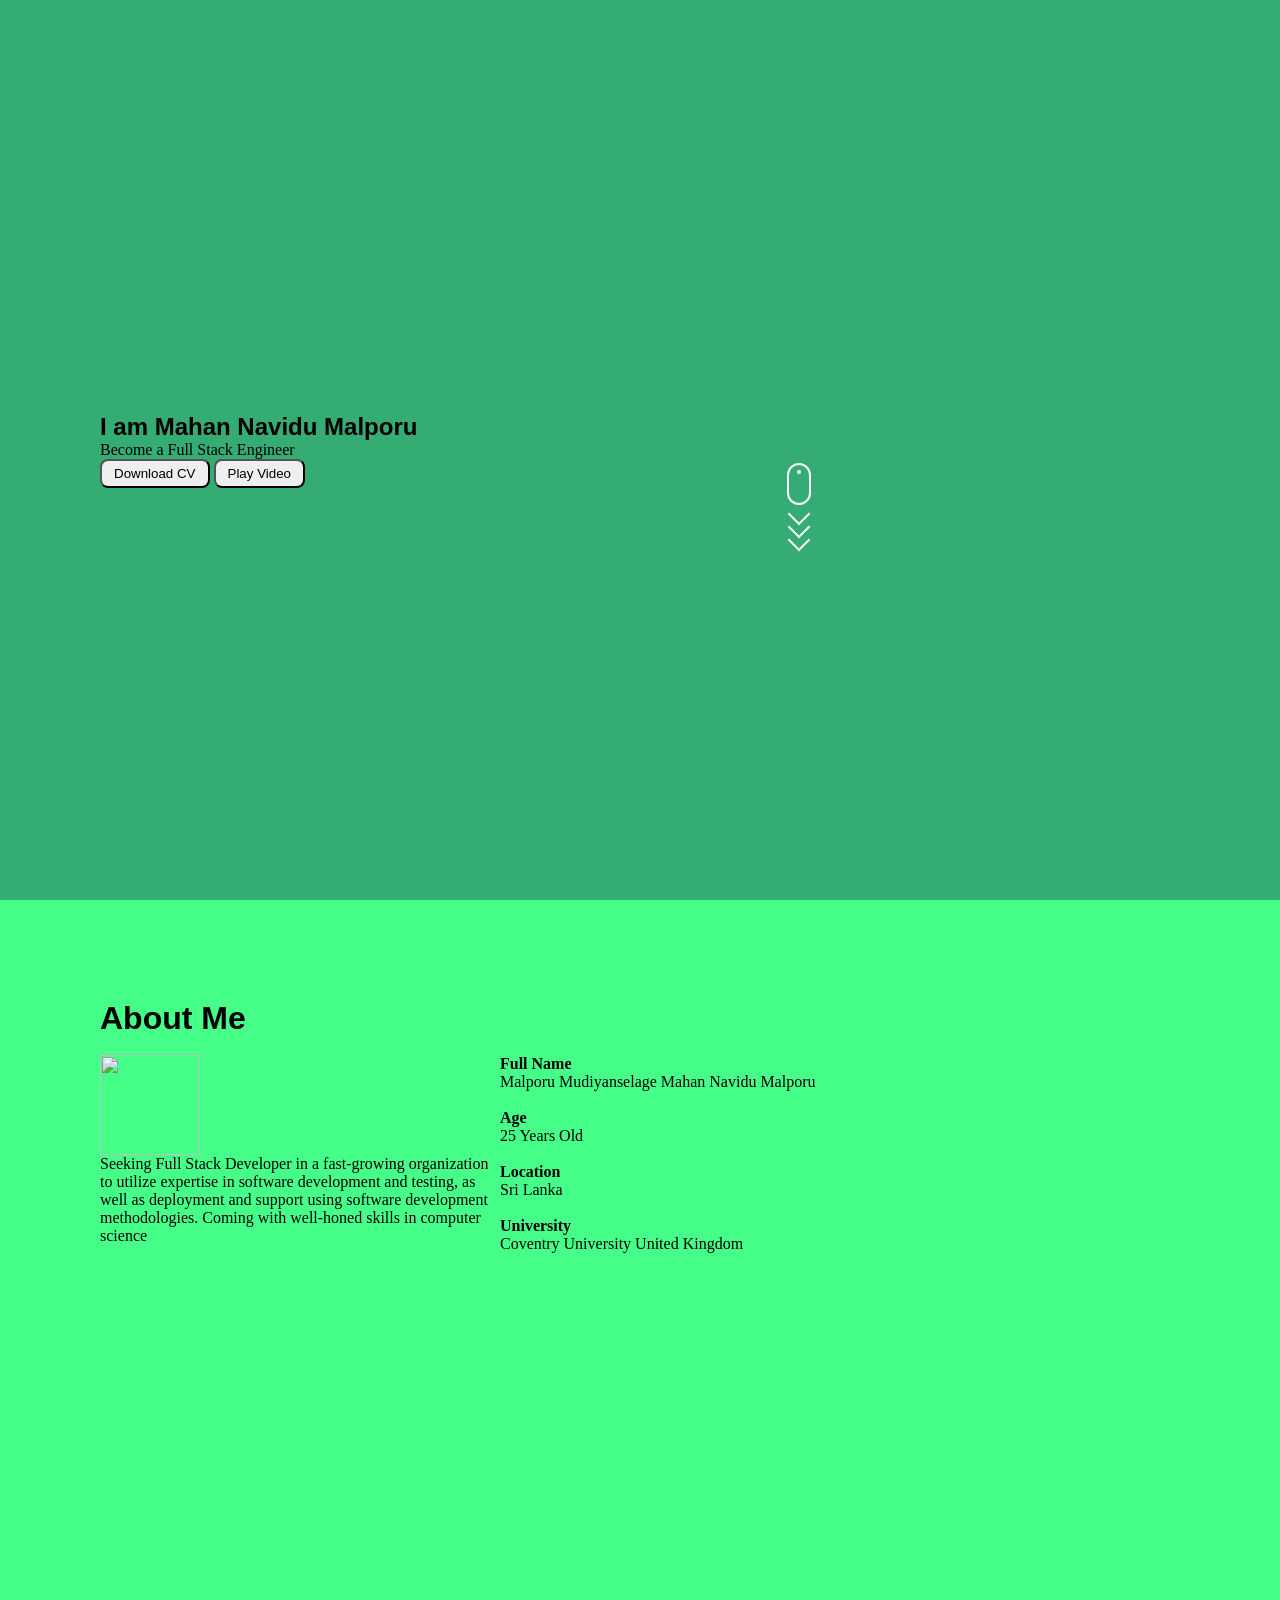
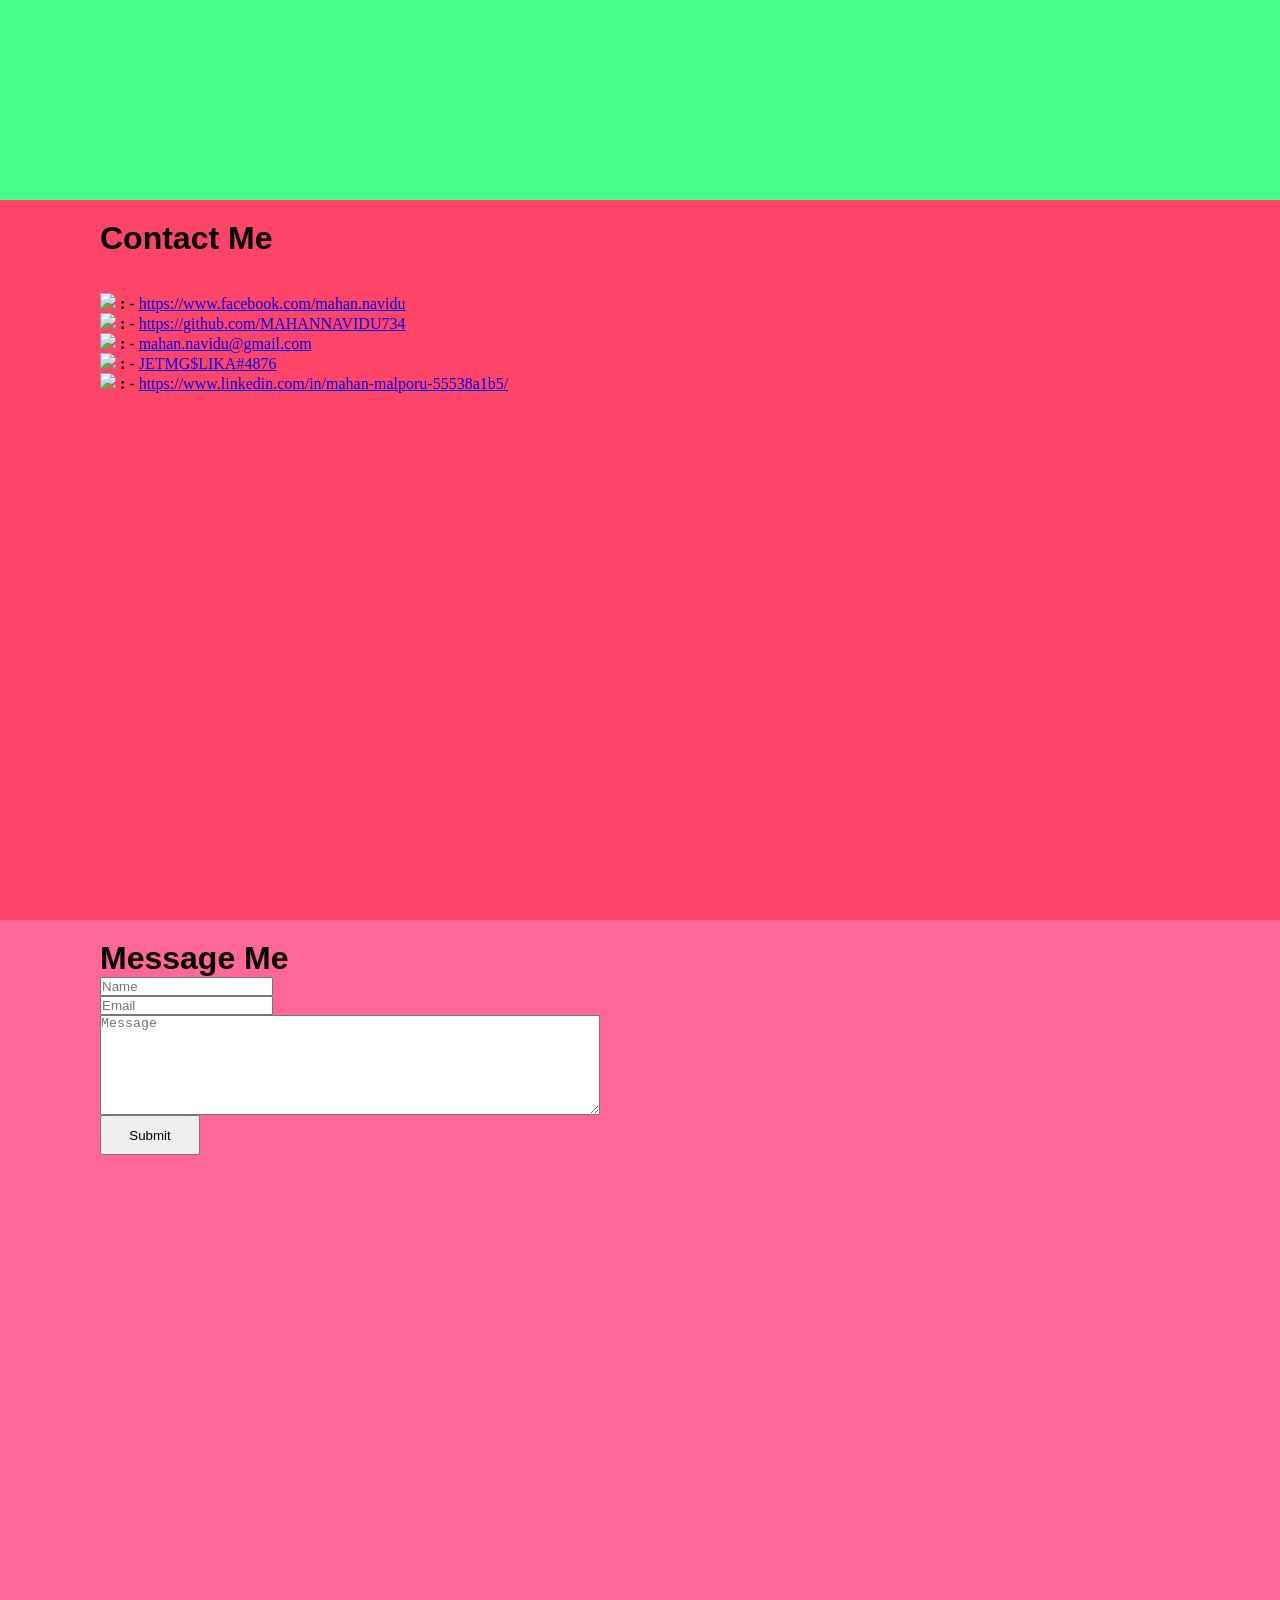
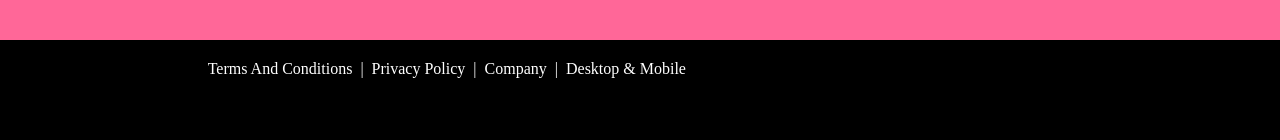
==== commit d7b84d61: "title" ====
--- a/Desktop/ShapeAi_Basic_Web_Dev_Portofilio/index.html
+++ b/Desktop/ShapeAi_Basic_Web_Dev_Portofilio/index.html
@@ -4,7 +4,7 @@
     <meta charset="UTF-8">
     <meta http-equiv="X-UA-Compatible" content="IE=edge">
     <meta name="viewport" content="width=device-width, initial-scale=1.0">
-    <title>Document</title>
+    <title>Portofilio</title>
     <link href="https://fonts.googleapis.com/css?family=Lato:400,700|Sarabun:400,700" rel="stylesheet">
     <link rel="stylesheet" href="CSS/style.css" />
 </head>
--- a/Desktop/ShapeAi_Basic_Web_Dev_Portofilio/CSS/style.css
+++ b/Desktop/ShapeAi_Basic_Web_Dev_Portofilio/CSS/style.css
@@ -237,7 +237,7 @@
 }
 
 .links {
-    height: 50vh;
+    height: 80vh;
     width: 100vw;
     background-color: #ff4567;
     padding: 20px 100px 20px 100px;
@@ -248,7 +248,7 @@
 }
 
 .contact {
-    height: 50vh;
+    height: 80vh;
     width: 100vw;
     background-color: #ff6798;
     padding: 20px 100px 20px 100px;
@@ -271,7 +271,7 @@
         width: 100vw;
         bottom: 0px;
         height: 100px;
-        background: blue;
+        background: black;
         display: flex;
         color: white;
         padding: 20px 50px 50px 200px;
